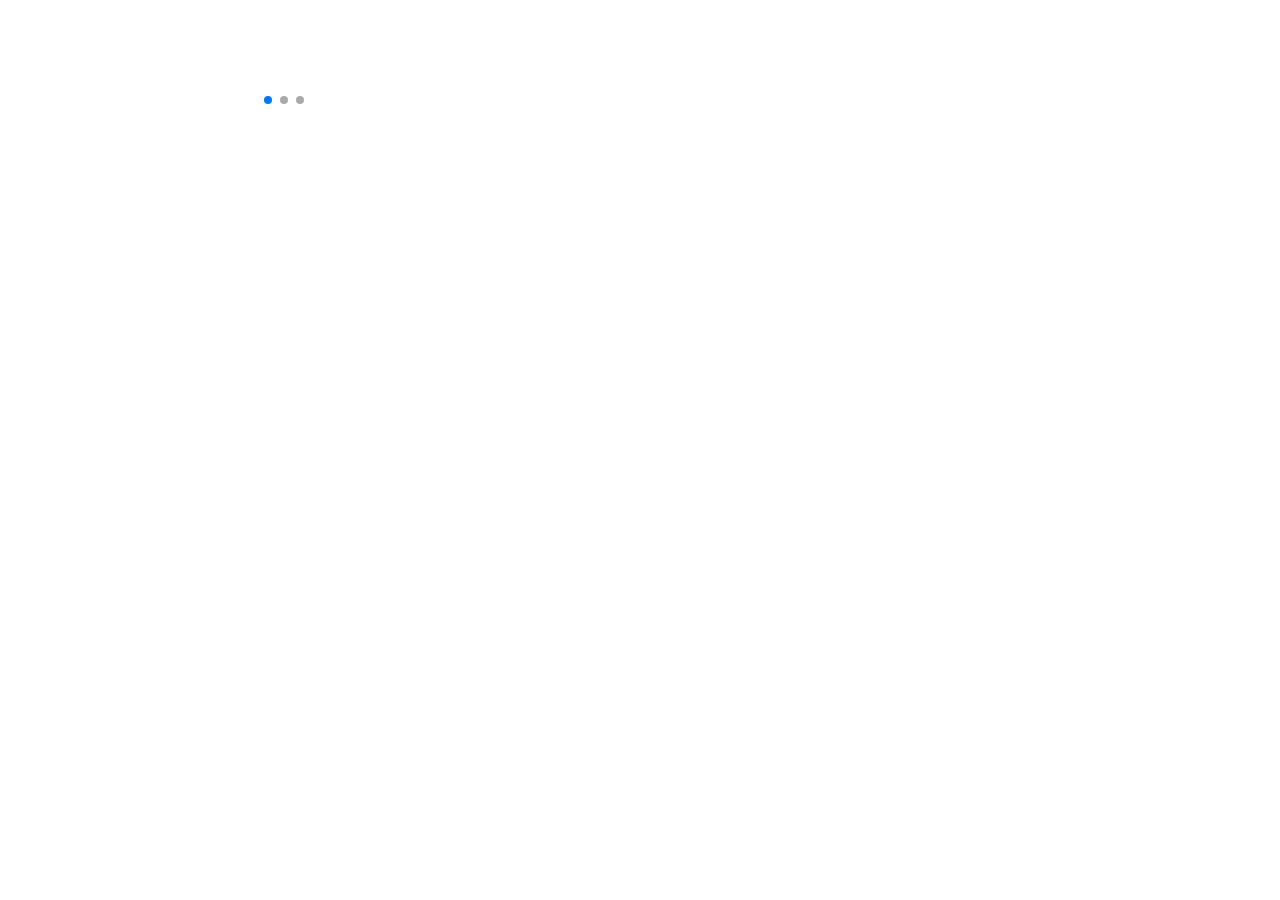
==== index.html @ eb0589f8 "[dev] Add file." ====
<!DOCTYPE html>
<html>
<head>
<meta charset="utf-8">
<meta name="viewport" content="width=device-width, initial-scale=1.0, minimum-scale=1.0, maximum-scale=1.0, user-scalable=no">
<title>carousel_banner</title>
<link rel="stylesheet" href="https://necolas.github.io/normalize.css/3.0.2/normalize.css">
<link rel="stylesheet" href="https://meyerweb.com/eric/tools/css/reset/reset200802.css">
<style>
.b_1,
.b_2,
.b_3 {
    width: 300px;
    height: 100px;
    display: block;
}
.b_1 {
    background: pink;
}
.b_2 {
    background: green;
}
.b_3 {
    background: red;
}
</style>
<style>
    .carousel_banner_content {
        transition: all .3s ease-in;
    }
    .carousel_banner_content.fade {
        position: absolute;
        top: 0;
        left: 0;
        opacity: 0;
    }
    .carousel_banner_content.fade_in {
        z-index: 1;
        opacity: 1;
    }
    .carousel_banner_content.slide {
        position: absolute;
        top: 0;
    }
    .carousel_banner_dot_container {
        z-index: 99;
        position: absolute;
        bottom: 0;
        right: 0;
        height: 1em;
        overflow: auto;
    }
    .carousel_banner_dot_container:after {
        content: "";
        clear: both;
        display: table;
    }
    .carousel_banner_dot {
        position: relative;
        width: 1em;
        height: 1em;
        float: left;
    }
    .carousel_banner_dot:before {
        content: "";
        position: absolute;
        left: 0;
        right: 0;
        top: 0;
        bottom: 0;
        width: .5em;
        height: .5em;
        margin: auto;
        border-radius: 50%;
        background: #aaa;
    }
    .carousel_banner_dot.focus:before {
        background: #0077ff;
    }
</style>
<script>
(function () {
    function carouselBanner(option) {
        if (!option.select) {
            console.error('carouselBanner: not set DOM');
            return;
        }

        var dom = option.select,
            time = option.time || 3000,
            width = option.width || '320px',
            height = option.height || '50px',
            type = option.type || 'fade',
            source = dom.querySelectorAll('.carousel_banner_content');

        dom.style = 'overflow:hidden;' +
            'position:relative;' +
            'width:' + width + ';' +
            'height:' + height + ';';

        if (!source.length) {
            console.error('carouselBanner: not set carousel_banner_content class');
            return;
        }

        var data = dom2Data(source, {
            'node' : 'a',
            'attributes': ['href', 'className', 'dataset'],
            'children': {
                'node' : 'img',
                'attributes': ['src', 'srcset', 'className'],
            }
        });
        var vDom = data2Dom(data);

        dom.innerHTML = '';

        initDot();

        if (type === 'slide') {
            slide();
        } else {
            fade();
        }

        function initDot() {
            var dotContainer =  document.createElement('div');
            dotContainer.setAttribute('class', 'carousel_banner_dot_container')
            dotContainer.style = 'width:' + data.length + 'em;';
            for (var i = 0; i < data.length; i++) {
                var dot = document.createElement('div');
                dot.setAttribute('class', 'carousel_banner_dot');
                if (i === 0) {
                    dot.setAttribute('class', 'carousel_banner_dot focus');
                }
                dotContainer.appendChild(dot);
            }
            dom.appendChild(dotContainer);
        }

        function fade() {

            for (var i = 0; i < vDom.length; i++) {
                dom.appendChild(vDom[i]);
            }
            var content = dom.querySelectorAll('.carousel_banner_content');
            for (var k = 0; k < content.length; k++) {
                if (k === 0) {
                    content[k].classList.add('fade_in');
                }
                content[k].classList.add('fade');
            }

            var counter = 0,
                dots = document.querySelectorAll('.carousel_banner_dot'),
                intervalID;

            intervalManager(true, fadeTimer, time);

            dom.addEventListener('mouseenter', function () {
                intervalManager(false);
            });

            dom.addEventListener('mouseleave', function () {
                intervalManager(true, fadeTimer, time);
            });

            function fadeTimer() {
                dots[counter].classList.remove('focus');
                content[counter].classList.remove('fade_in');
                counter++;
                if (counter >= content.length) {
                    counter = 0;
                }
                content[counter].classList.add('fade_in');
                dots[counter].classList.add('focus');
            }

            function intervalManager(flag, animate, time) {
               if(flag) {
                 intervalID = setInterval(animate, time);
               } else {
                 clearInterval(intervalID);
               }
            }
        }

        function slide() {
            // for (var k = 0; k < content.length; k++) {
            //     content[k].classList.add('slide');
            //     content[k].style = 'left:' + parseInt(width, 10)*k + 'px;';
            // }
            var domAppend = [];

            var counter = 0,
                dots = document.querySelectorAll('.carousel_banner_dot'),
                intervalID;

            // intervalManager(true, slideTimer, time);

            // dom.addEventListener('mouseenter', function () {
            //     intervalManager(false);
            // });

            // dom.addEventListener('mouseleave', function () {
            //     intervalManager(true, slideTimer, time);
            // });
            var xDown = null;
            var yDown = null;

            function handleTouchStart(e) {
                xDown = e.touches[0].clientX;
                yDown = e.touches[0].clientY;
            }

            function handleTouchMove(e) {
                // if (!xDown || !yDown) {
                //     return;
                // }

                var xUp = e.touches[0].clientX;
                var yUp = e.touches[0].clientY;

                console.log('x', xUp);

                var xDiff = xDown - xUp;
                var yDiff = yDown - yUp;

                if ( Math.abs( xDiff ) > Math.abs( yDiff ) ) {/*most significant*/
                    if ( xDiff > 0 ) {
                        /* left swipe */
                        console.log('left swipe');
                    } else {
                        /* right swipe */
                        console.log('right swipe');
                    }
                }
                /* reset values */
                // xDown = null;
                // yDown = null;
            }

            dom.addEventListener('touchstart', handleTouchStart);
            dom.addEventListener('touchmove', handleTouchMove);

            function slideTimer() {
                dots[counter].classList.remove('focus');
                // content[counter].classList.remove('slide_in');
                counter++;
                if (counter >= content.length) {
                    counter = 0;
                }
                // content[counter].classList.add('slide_in');
                dots[counter].classList.add('focus');
            }

            function intervalManager(flag, animate, time) {
               if(flag) {
                 intervalID = setInterval(animate, time);
               } else {
                 clearInterval(intervalID);
               }
            }
        }

        function dom2Data(select, format) {
            var tmpData = [];

            for (var i = 0; i < select.length; i++) {
                var tmpObj = {
                    'node': format.node,
                    'attributes': {},
                    'children': {
                        'node': format.children.node,
                        'attributes': {}
                    }
                };
                for (var j = 0; j < format.attributes.length; j++) {
                    tmpObj['attributes'][format.attributes[j]] = select[i][format.attributes[j]];
                }
                for (var k = 0; k < format.attributes.length; k++) {
                    tmpObj['children']['attributes'][format.children.attributes[k]] = select[i].children[0][format.children.attributes[k]];
                }
                tmpData.push(tmpObj);
            }

            return tmpData;
        }

        function data2Dom(data) {
            var tmpData = [];
            for (var i = 0; i < data.length; i++) {
                var node = document.createElement(data[i].node);
                for (var x in data[i]['attributes']) {
                    node[x] = data[i]['attributes'][x];
                }
                var childNode = document.createElement(data[i]['children'].node);
                for (var y in data[i]['children']['attributes']) {
                    childNode[y] = data[i]['children']['attributes'][y];
                }
                node.appendChild(childNode);
                tmpData.push(node);
            }
            return tmpData;
        }
    }
    window.carouselBanner = carouselBanner;
})();

</script>
</head>
<body>
<div class="carousel_banner">
    <a href="" class="carousel_banner_content b_1"><img src="https://tedshd.io/image/add_cart_2x.png" alt=""></a>
    <a href="" class="carousel_banner_content b_2"><img src="https://tedshd.io/image/add_cart_1x.png" alt=""></a>
    <a href="" class="carousel_banner_content b_3"><img src="https://tedshd.io/image/view_cart_1x.png" alt=""></a>
</div>
</body>
<script>

    var option = {
        select: document.querySelector('.carousel_banner'),
        time: 2000,
        width: '300px',
        height: '100px',
        type: 'slide',
    };
    var banner = new carouselBanner(option);
</script>
</html>
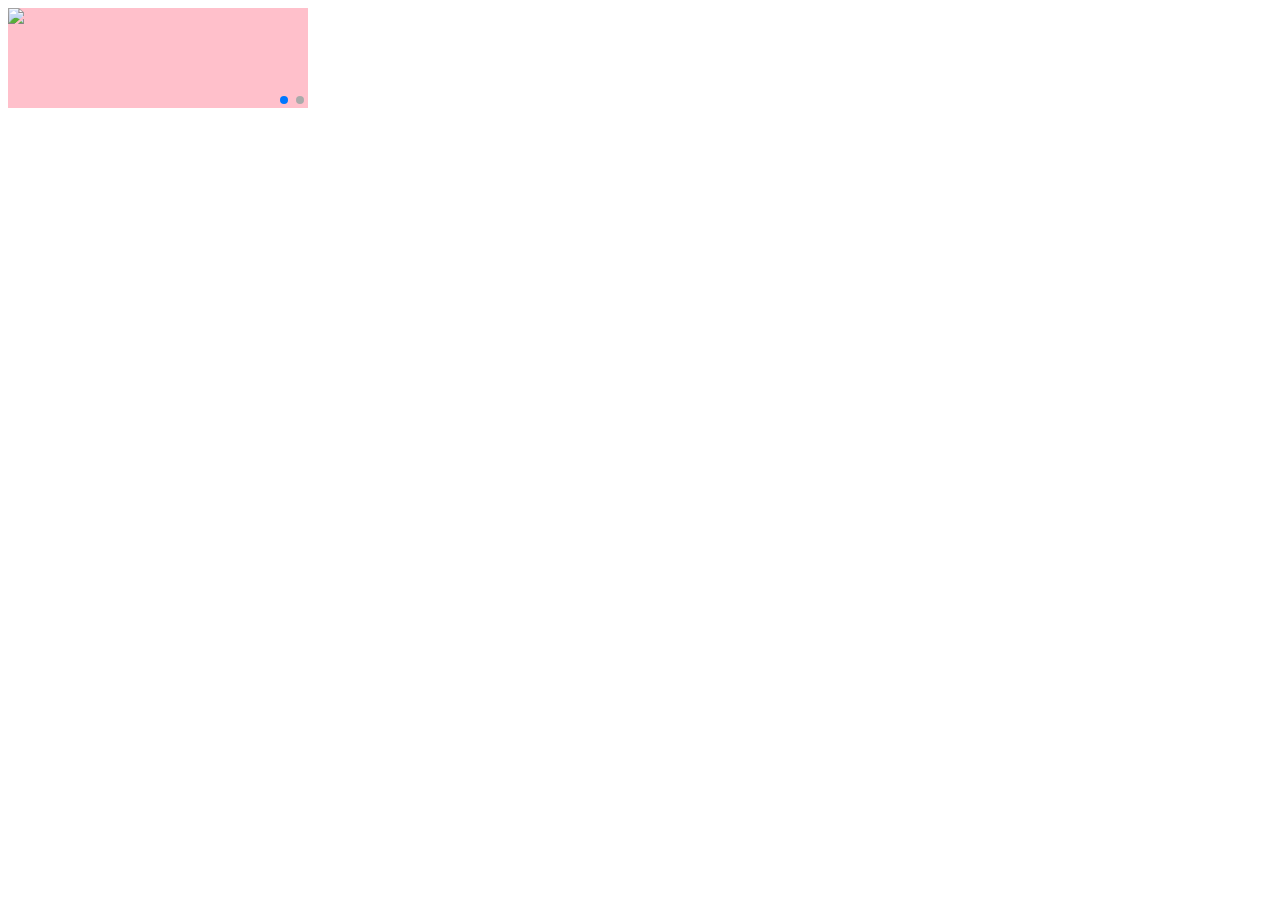
==== commit 93313a0e: "[dev] Fin slide." ====
--- a/index.html
+++ b/index.html
@@ -42,6 +42,9 @@
         position: absolute;
         top: 0;
     }
+    .carousel_banner_content.slide_in {
+        z-index: 1;
+    }
     .carousel_banner_dot_container {
         z-index: 99;
         position: absolute;
@@ -192,9 +195,35 @@
             // }
             var domAppend = [];
 
-            var counter = 0,
+            var currentCount = 0,
+                transitionAction = false,
+                slideContainer = document.createElement('div'),
+                arrow,
                 dots = document.querySelectorAll('.carousel_banner_dot'),
-                intervalID;
+                intervalID,
+                currentCountIncrease = currentCount + 1,
+                currentCountDecrease = data.length - 1,
+                currentData = [data[currentCountDecrease], data[currentCount], data[currentCountIncrease]];
+
+
+            slideContainer.style = 'overflow:hidden;' +
+                'position:absolute;' +
+                'top:0;' +
+                'left:0;' +
+                'width:' + width + ';' +
+                'height:' + height + ';';
+            dom.appendChild(slideContainer);
+            console.log(currentData);
+            var slideDom = data2Dom(currentData);
+
+            for (var k = 0; k < slideDom.length; k++) {
+                slideDom[k].style = 'position:absolute;' +
+                    'top:0;' +
+                    'width:' + width + 'px;'+
+                    'height:' + height + 'px;'+
+                    'left:' + parseInt(width, 10)*(k - 1) + 'px;';
+                slideContainer.appendChild(slideDom[k]);
+            }
 
             // intervalManager(true, slideTimer, time);
 
@@ -206,6 +235,7 @@
             //     intervalManager(true, slideTimer, time);
             // });
             var xDown = null;
+            var xDiff = null;
             var yDown = null;
 
             function handleTouchStart(e) {
@@ -221,17 +251,15 @@
                 var xUp = e.touches[0].clientX;
                 var yUp = e.touches[0].clientY;
 
-                console.log('x', xUp);
+                // console.log('x', xUp);
 
                 var xDiff = xDown - xUp;
                 var yDiff = yDown - yUp;
 
                 if ( Math.abs( xDiff ) > Math.abs( yDiff ) ) {/*most significant*/
                     if ( xDiff > 0 ) {
-                        /* left swipe */
                         console.log('left swipe');
                     } else {
-                        /* right swipe */
                         console.log('right swipe');
                     }
                 }
@@ -240,18 +268,105 @@
                 // yDown = null;
             }
 
+            function handleTouchEnd(e) {
+                console.log(e.changedTouches);
+                console.log(xDown - e.changedTouches[0].clientX);
+                if ((xDown - e.changedTouches[0].clientX) > 0) {
+                    arrow = '+';
+                    console.log('left end');
+                } else {
+                    arrow = '-';
+                    console.log('right end');
+                }
+                slideTimer(arrow);
+            }
+
             dom.addEventListener('touchstart', handleTouchStart);
             dom.addEventListener('touchmove', handleTouchMove);
-
-            function slideTimer() {
-                dots[counter].classList.remove('focus');
-                // content[counter].classList.remove('slide_in');
-                counter++;
-                if (counter >= content.length) {
-                    counter = 0;
-                }
-                // content[counter].classList.add('slide_in');
-                dots[counter].classList.add('focus');
+            dom.addEventListener('touchend', handleTouchEnd);
+            dom.addEventListener('transitionend', handleTransitionEnd);
+
+            function handleTransitionEnd(e) {
+                if (transitionAction) {
+                    transitionAction = false;
+                    updateData(arrow);
+                }
+            }
+            function updateData(arrow) {
+                if (arrow === '+') {
+                    slideContainer.childNodes[0].outerHTML = '';
+                    delete slideContainer.childNodes[0];
+                    var tmpArray = [data[currentCountIncrease]];
+                    var nextDom = data2Dom(tmpArray);
+                    for (var i = 0; i < nextDom.length; i++) {
+                        nextDom[i].style = 'position:absolute;' +
+                            'top:0;' +
+                            'width:' + width + 'px;'+
+                            'height:' + height + 'px;'+
+                            'left:' + parseInt(width, 10)*1 + 'px;';
+                        slideContainer.appendChild(nextDom[i]);
+                    }
+                } else {
+                    slideContainer.childNodes[data.length - 1].outerHTML = '';
+                    delete slideContainer.childNodes[data.length - 1];
+                    var tmpArray = [data[currentCountDecrease]];
+                    var prevDom = data2Dom(tmpArray);
+                    for (var i = 0; i < prevDom.length; i++) {
+                        prevDom[i].style = 'position:absolute;' +
+                            'top:0;' +
+                            'width:' + width + 'px;'+
+                            'height:' + height + 'px;'+
+                            'left:' + parseInt(width, 10)*(-1) + 'px;';
+                        slideContainer.childNodes[0].parentNode.insertBefore(prevDom[i], slideContainer.childNodes[0]);
+                    }
+                }
+            }
+
+            function slideTimer(arrow) {
+                console.log('slideTimer');
+                transitionAction = true;
+                dots[currentCount].classList.remove('focus');
+
+                arrow = arrow || '+';
+                updateCounter(arrow);
+
+                for (var k = 0; k < slideContainer.childNodes.length; k++) {
+                    var left;
+                    if (arrow === '+') {
+                        left = parseInt(width, 10)*(k - 2);
+                    } else {
+                        left = parseInt(width, 10)*(k);
+                    }
+                    slideContainer.childNodes[k].style = 'position:absolute;' +
+                        'top:0;' +
+                        'width:' + width + 'px;'+
+                        'height:' + height + 'px;'+
+                        'left:' + left + 'px;';
+                }
+                dots[currentCount].classList.add('focus');
+            }
+            function updateCounter(type) {
+                if (type === '+') {
+                    currentCount++;
+                    if (currentCount > data.length - 1) {
+                        currentCount = 0;
+                    }
+                } else {
+                    currentCount--;
+                    if (currentCount < 0) {
+                        currentCount = data.length - 1;
+                    }
+                }
+                currentCountIncrease = currentCount + 1;
+                currentCountDecrease = currentCount - 1;
+                if (currentCountIncrease > data.length - 1) {
+                    currentCountIncrease = 0;
+                }
+                if (currentCountDecrease < 0) {
+                    currentCountDecrease = data.length - 1;
+                }
+                console.log(currentCountDecrease, currentCount, currentCountIncrease);
+                console.log(data[currentCountDecrease], data[currentCount], data[currentCountIncrease]);
             }
 
             function intervalManager(flag, animate, time) {
@@ -313,7 +428,7 @@
 <div class="carousel_banner">
     <a href="" class="carousel_banner_content b_1"><img src="https://tedshd.io/image/add_cart_2x.png" alt=""></a>
     <a href="" class="carousel_banner_content b_2"><img src="https://tedshd.io/image/add_cart_1x.png" alt=""></a>
-    <a href="" class="carousel_banner_content b_3"><img src="https://tedshd.io/image/view_cart_1x.png" alt=""></a>
+    <!-- <a href="" class="carousel_banner_content b_3"><img src="https://tedshd.io/image/view_cart_1x.png" alt=""></a> -->
 </div>
 </body>
 <script>
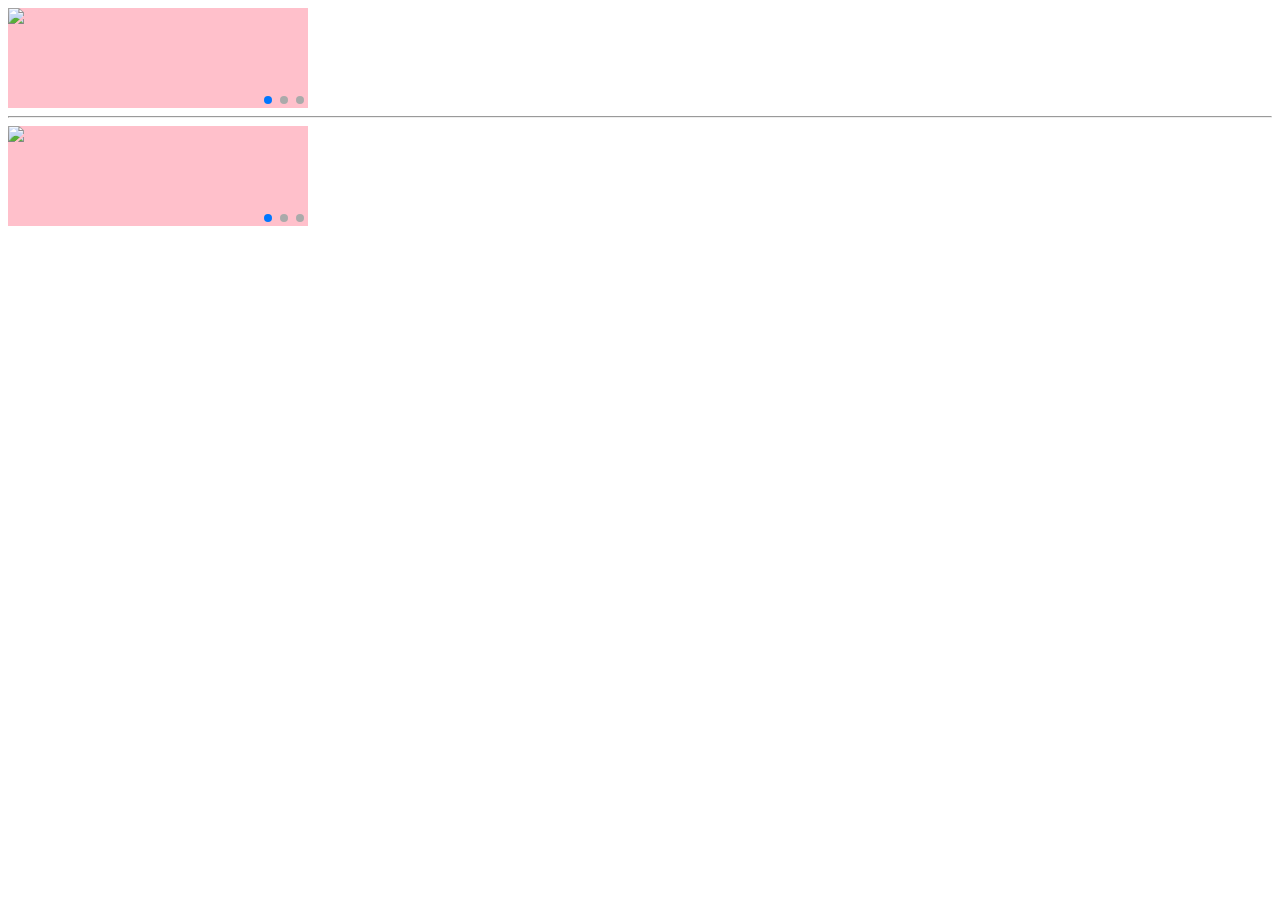
==== commit 5a2adcd2: "[dev] Update code." ====
--- a/index.html
+++ b/index.html
@@ -189,17 +189,14 @@
         }
 
         function slide() {
-            // for (var k = 0; k < content.length; k++) {
-            //     content[k].classList.add('slide');
-            //     content[k].style = 'left:' + parseInt(width, 10)*k + 'px;';
-            // }
             var domAppend = [];
 
             var currentCount = 0,
                 transitionAction = false,
+                slideInterval = true,
                 slideContainer = document.createElement('div'),
                 arrow,
-                dots = document.querySelectorAll('.carousel_banner_dot'),
+                dots = dom.querySelectorAll('.carousel_banner_dot'),
                 intervalID,
                 currentCountIncrease = currentCount + 1,
                 currentCountDecrease = data.length - 1,
@@ -213,7 +210,6 @@
                 'width:' + width + ';' +
                 'height:' + height + ';';
             dom.appendChild(slideContainer);
-            console.log(currentData);
             var slideDom = data2Dom(currentData);
 
             for (var k = 0; k < slideDom.length; k++) {
@@ -225,7 +221,10 @@
                 slideContainer.appendChild(slideDom[k]);
             }
 
-            // intervalManager(true, slideTimer, time);
+            intervalManager(true, function () {
+                arrow = '+';
+                slideTimer(arrow);
+            }, time);
 
             // dom.addEventListener('mouseenter', function () {
             //     intervalManager(false);
@@ -241,36 +240,27 @@
             function handleTouchStart(e) {
                 xDown = e.touches[0].clientX;
                 yDown = e.touches[0].clientY;
+                intervalManager(false);
+                slideInterval = false;
             }
 
             function handleTouchMove(e) {
-                // if (!xDown || !yDown) {
-                //     return;
-                // }
-
                 var xUp = e.touches[0].clientX;
                 var yUp = e.touches[0].clientY;
 
-                // console.log('x', xUp);
-
                 var xDiff = xDown - xUp;
                 var yDiff = yDown - yUp;
 
-                if ( Math.abs( xDiff ) > Math.abs( yDiff ) ) {/*most significant*/
-                    if ( xDiff > 0 ) {
+                if (Math.abs(xDiff) > Math.abs(yDiff)) {
+                    if (xDiff > 0) {
                         console.log('left swipe');
                     } else {
                         console.log('right swipe');
                     }
                 }
-                /* reset values */
-                // xDown = null;
-                // yDown = null;
             }
 
             function handleTouchEnd(e) {
-                console.log(e.changedTouches);
-                console.log(xDown - e.changedTouches[0].clientX);
                 if ((xDown - e.changedTouches[0].clientX) > 0) {
                     arrow = '+';
                     console.log('left end');
@@ -290,6 +280,13 @@
                 if (transitionAction) {
                     transitionAction = false;
                     updateData(arrow);
+                    if (!slideInterval) {
+                        arrow = '+';
+                        slideInterval = true;
+                        intervalManager(true, function () {
+                            slideTimer(arrow);
+                        }, time);
+                    }
                 }
             }
             function updateData(arrow) {
@@ -307,8 +304,8 @@
                         slideContainer.appendChild(nextDom[i]);
                     }
                 } else {
-                    slideContainer.childNodes[data.length - 1].outerHTML = '';
-                    delete slideContainer.childNodes[data.length - 1];
+                    slideContainer.childNodes[slideDom.length - 1].outerHTML = '';
+                    delete slideContainer.childNodes[slideDom.length - 1];
                     var tmpArray = [data[currentCountDecrease]];
                     var prevDom = data2Dom(tmpArray);
                     for (var i = 0; i < prevDom.length; i++) {
@@ -323,7 +320,6 @@
             }
 
             function slideTimer(arrow) {
-                console.log('slideTimer');
                 transitionAction = true;
                 dots[currentCount].classList.remove('focus');
 
@@ -345,6 +341,7 @@
                 }
                 dots[currentCount].classList.add('focus');
             }
+
             function updateCounter(type) {
                 if (type === '+') {
                     currentCount++;
@@ -366,7 +363,6 @@
                     currentCountDecrease = data.length - 1;
                 }
                 console.log(currentCountDecrease, currentCount, currentCountIncrease);
-                console.log(data[currentCountDecrease], data[currentCount], data[currentCountIncrease]);
             }
 
             function intervalManager(flag, animate, time) {
@@ -374,6 +370,7 @@
                  intervalID = setInterval(animate, time);
                } else {
                  clearInterval(intervalID);
+                 intervalID = null;
                }
             }
         }
@@ -428,7 +425,13 @@
 <div class="carousel_banner">
     <a href="" class="carousel_banner_content b_1"><img src="https://tedshd.io/image/add_cart_2x.png" alt=""></a>
     <a href="" class="carousel_banner_content b_2"><img src="https://tedshd.io/image/add_cart_1x.png" alt=""></a>
-    <!-- <a href="" class="carousel_banner_content b_3"><img src="https://tedshd.io/image/view_cart_1x.png" alt=""></a> -->
+    <a href="" class="carousel_banner_content b_3"><img src="https://tedshd.io/image/view_cart_1x.png" alt=""></a>
+</div>
+<hr>
+<div class="carousel_banner_b">
+    <a href="" class="carousel_banner_content b_1"><img src="https://tedshd.io/image/add_cart_2x.png" alt=""></a>
+    <a href="" class="carousel_banner_content b_2"><img src="https://tedshd.io/image/add_cart_1x.png" alt=""></a>
+    <a href="" class="carousel_banner_content b_3"><img src="https://tedshd.io/image/view_cart_1x.png" alt=""></a>
 </div>
 </body>
 <script>
@@ -438,8 +441,17 @@
         time: 2000,
         width: '300px',
         height: '100px',
+        type: 'fade',
+    };
+    var banner = new carouselBanner(option);
+
+    var optionB = {
+        select: document.querySelector('.carousel_banner_b'),
+        time: 2000,
+        width: '300px',
+        height: '100px',
         type: 'slide',
     };
-    var banner = new carouselBanner(option);
+    var bannerB = new carouselBanner(optionB);
 </script>
 </html>
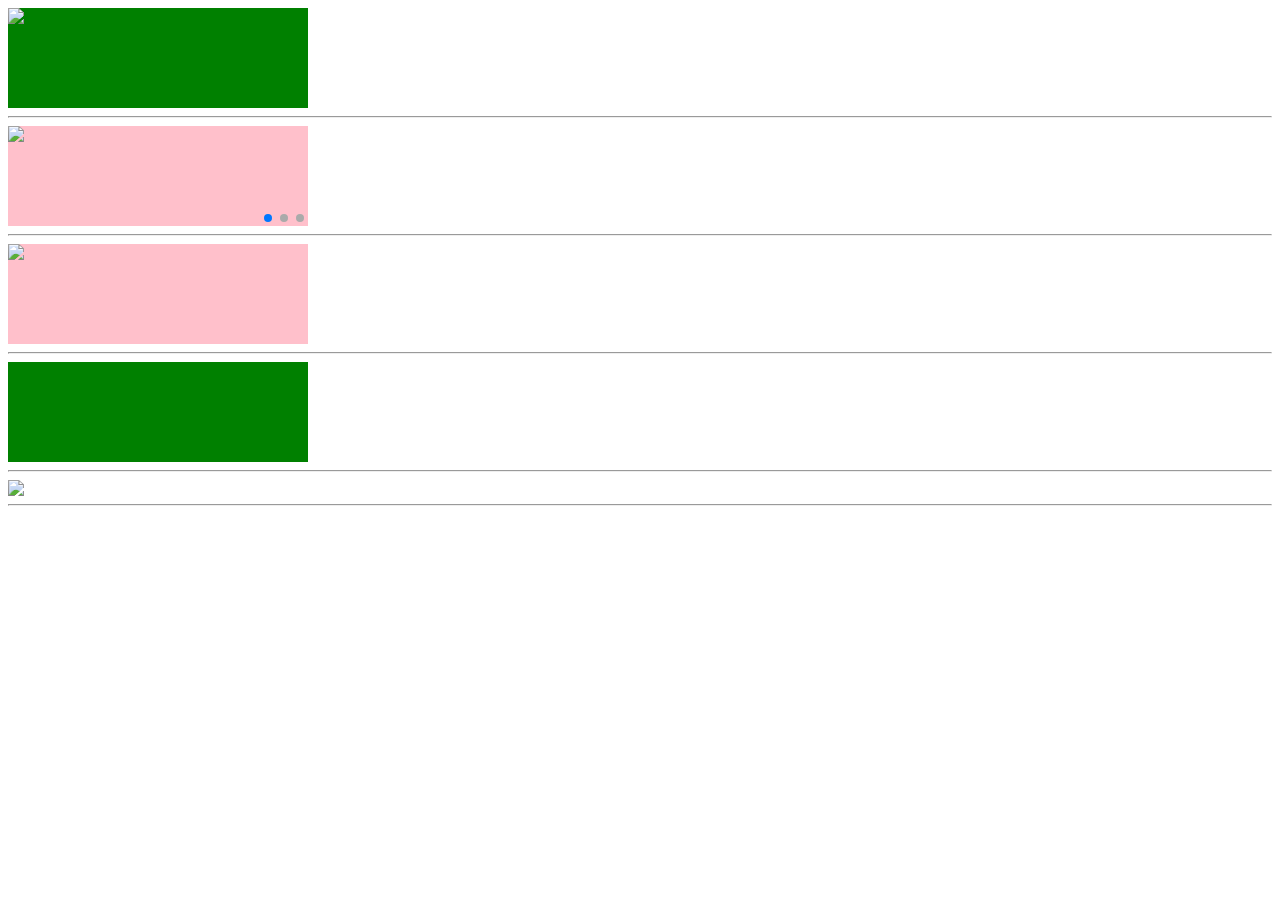
==== commit 752a855f: "[dev] Update code for full screen width." ====
--- a/index.html
+++ b/index.html
@@ -6,6 +6,10 @@
 <title>carousel_banner</title>
 <link rel="stylesheet" href="https://necolas.github.io/normalize.css/3.0.2/normalize.css">
 <link rel="stylesheet" href="https://meyerweb.com/eric/tools/css/reset/reset200802.css">
+
+<link rel="stylesheet" href="./carousel_banner.css">
+<script src="./carousel_banner.js"></script>
+
 <style>
 .b_1,
 .b_2,
@@ -23,415 +27,56 @@
 .b_3 {
     background: red;
 }
+.f_1,
+.f_2,
+.f_3 {
+    width: 100%;
+    display: block;
+}
+.f_1 img,
+.f_2 img,
+.f_3 img {
+    width: 100%;
+    display: block;
+}
 </style>
-<style>
-    .carousel_banner_content {
-        transition: all .3s ease-in;
-    }
-    .carousel_banner_content.fade {
-        position: absolute;
-        top: 0;
-        left: 0;
-        opacity: 0;
-    }
-    .carousel_banner_content.fade_in {
-        z-index: 1;
-        opacity: 1;
-    }
-    .carousel_banner_content.slide {
-        position: absolute;
-        top: 0;
-    }
-    .carousel_banner_content.slide_in {
-        z-index: 1;
-    }
-    .carousel_banner_dot_container {
-        z-index: 99;
-        position: absolute;
-        bottom: 0;
-        right: 0;
-        height: 1em;
-        overflow: auto;
-    }
-    .carousel_banner_dot_container:after {
-        content: "";
-        clear: both;
-        display: table;
-    }
-    .carousel_banner_dot {
-        position: relative;
-        width: 1em;
-        height: 1em;
-        float: left;
-    }
-    .carousel_banner_dot:before {
-        content: "";
-        position: absolute;
-        left: 0;
-        right: 0;
-        top: 0;
-        bottom: 0;
-        width: .5em;
-        height: .5em;
-        margin: auto;
-        border-radius: 50%;
-        background: #aaa;
-    }
-    .carousel_banner_dot.focus:before {
-        background: #0077ff;
-    }
-</style>
-<script>
-(function () {
-    function carouselBanner(option) {
-        if (!option.select) {
-            console.error('carouselBanner: not set DOM');
-            return;
-        }
 
-        var dom = option.select,
-            time = option.time || 3000,
-            width = option.width || '320px',
-            height = option.height || '50px',
-            type = option.type || 'fade',
-            source = dom.querySelectorAll('.carousel_banner_content');
-
-        dom.style = 'overflow:hidden;' +
-            'position:relative;' +
-            'width:' + width + ';' +
-            'height:' + height + ';';
-
-        if (!source.length) {
-            console.error('carouselBanner: not set carousel_banner_content class');
-            return;
-        }
-
-        var data = dom2Data(source, {
-            'node' : 'a',
-            'attributes': ['href', 'className', 'dataset'],
-            'children': {
-                'node' : 'img',
-                'attributes': ['src', 'srcset', 'className'],
-            }
-        });
-        var vDom = data2Dom(data);
-
-        dom.innerHTML = '';
-
-        initDot();
-
-        if (type === 'slide') {
-            slide();
-        } else {
-            fade();
-        }
-
-        function initDot() {
-            var dotContainer =  document.createElement('div');
-            dotContainer.setAttribute('class', 'carousel_banner_dot_container')
-            dotContainer.style = 'width:' + data.length + 'em;';
-            for (var i = 0; i < data.length; i++) {
-                var dot = document.createElement('div');
-                dot.setAttribute('class', 'carousel_banner_dot');
-                if (i === 0) {
-                    dot.setAttribute('class', 'carousel_banner_dot focus');
-                }
-                dotContainer.appendChild(dot);
-            }
-            dom.appendChild(dotContainer);
-        }
-
-        function fade() {
-
-            for (var i = 0; i < vDom.length; i++) {
-                dom.appendChild(vDom[i]);
-            }
-            var content = dom.querySelectorAll('.carousel_banner_content');
-            for (var k = 0; k < content.length; k++) {
-                if (k === 0) {
-                    content[k].classList.add('fade_in');
-                }
-                content[k].classList.add('fade');
-            }
-
-            var counter = 0,
-                dots = document.querySelectorAll('.carousel_banner_dot'),
-                intervalID;
-
-            intervalManager(true, fadeTimer, time);
-
-            dom.addEventListener('mouseenter', function () {
-                intervalManager(false);
-            });
-
-            dom.addEventListener('mouseleave', function () {
-                intervalManager(true, fadeTimer, time);
-            });
-
-            function fadeTimer() {
-                dots[counter].classList.remove('focus');
-                content[counter].classList.remove('fade_in');
-                counter++;
-                if (counter >= content.length) {
-                    counter = 0;
-                }
-                content[counter].classList.add('fade_in');
-                dots[counter].classList.add('focus');
-            }
-
-            function intervalManager(flag, animate, time) {
-               if(flag) {
-                 intervalID = setInterval(animate, time);
-               } else {
-                 clearInterval(intervalID);
-               }
-            }
-        }
-
-        function slide() {
-            var domAppend = [];
-
-            var currentCount = 0,
-                transitionAction = false,
-                slideInterval = true,
-                slideContainer = document.createElement('div'),
-                arrow,
-                dots = dom.querySelectorAll('.carousel_banner_dot'),
-                intervalID,
-                currentCountIncrease = currentCount + 1,
-                currentCountDecrease = data.length - 1,
-                currentData = [data[currentCountDecrease], data[currentCount], data[currentCountIncrease]];
-
-
-            slideContainer.style = 'overflow:hidden;' +
-                'position:absolute;' +
-                'top:0;' +
-                'left:0;' +
-                'width:' + width + ';' +
-                'height:' + height + ';';
-            dom.appendChild(slideContainer);
-            var slideDom = data2Dom(currentData);
-
-            for (var k = 0; k < slideDom.length; k++) {
-                slideDom[k].style = 'position:absolute;' +
-                    'top:0;' +
-                    'width:' + width + 'px;'+
-                    'height:' + height + 'px;'+
-                    'left:' + parseInt(width, 10)*(k - 1) + 'px;';
-                slideContainer.appendChild(slideDom[k]);
-            }
-
-            intervalManager(true, function () {
-                arrow = '+';
-                slideTimer(arrow);
-            }, time);
-
-            // dom.addEventListener('mouseenter', function () {
-            //     intervalManager(false);
-            // });
-
-            // dom.addEventListener('mouseleave', function () {
-            //     intervalManager(true, slideTimer, time);
-            // });
-            var xDown = null;
-            var xDiff = null;
-            var yDown = null;
-
-            function handleTouchStart(e) {
-                xDown = e.touches[0].clientX;
-                yDown = e.touches[0].clientY;
-                intervalManager(false);
-                slideInterval = false;
-            }
-
-            function handleTouchMove(e) {
-                var xUp = e.touches[0].clientX;
-                var yUp = e.touches[0].clientY;
-
-                var xDiff = xDown - xUp;
-                var yDiff = yDown - yUp;
-
-                if (Math.abs(xDiff) > Math.abs(yDiff)) {
-                    if (xDiff > 0) {
-                        console.log('left swipe');
-                    } else {
-                        console.log('right swipe');
-                    }
-                }
-            }
-
-            function handleTouchEnd(e) {
-                if ((xDown - e.changedTouches[0].clientX) > 0) {
-                    arrow = '+';
-                    console.log('left end');
-                } else {
-                    arrow = '-';
-                    console.log('right end');
-                }
-                slideTimer(arrow);
-            }
-
-            dom.addEventListener('touchstart', handleTouchStart);
-            dom.addEventListener('touchmove', handleTouchMove);
-            dom.addEventListener('touchend', handleTouchEnd);
-            dom.addEventListener('transitionend', handleTransitionEnd);
-
-            function handleTransitionEnd(e) {
-                if (transitionAction) {
-                    transitionAction = false;
-                    updateData(arrow);
-                    if (!slideInterval) {
-                        arrow = '+';
-                        slideInterval = true;
-                        intervalManager(true, function () {
-                            slideTimer(arrow);
-                        }, time);
-                    }
-                }
-            }
-            function updateData(arrow) {
-                if (arrow === '+') {
-                    slideContainer.childNodes[0].outerHTML = '';
-                    delete slideContainer.childNodes[0];
-                    var tmpArray = [data[currentCountIncrease]];
-                    var nextDom = data2Dom(tmpArray);
-                    for (var i = 0; i < nextDom.length; i++) {
-                        nextDom[i].style = 'position:absolute;' +
-                            'top:0;' +
-                            'width:' + width + 'px;'+
-                            'height:' + height + 'px;'+
-                            'left:' + parseInt(width, 10)*1 + 'px;';
-                        slideContainer.appendChild(nextDom[i]);
-                    }
-                } else {
-                    slideContainer.childNodes[slideDom.length - 1].outerHTML = '';
-                    delete slideContainer.childNodes[slideDom.length - 1];
-                    var tmpArray = [data[currentCountDecrease]];
-                    var prevDom = data2Dom(tmpArray);
-                    for (var i = 0; i < prevDom.length; i++) {
-                        prevDom[i].style = 'position:absolute;' +
-                            'top:0;' +
-                            'width:' + width + 'px;'+
-                            'height:' + height + 'px;'+
-                            'left:' + parseInt(width, 10)*(-1) + 'px;';
-                        slideContainer.childNodes[0].parentNode.insertBefore(prevDom[i], slideContainer.childNodes[0]);
-                    }
-                }
-            }
-
-            function slideTimer(arrow) {
-                transitionAction = true;
-                dots[currentCount].classList.remove('focus');
-
-                arrow = arrow || '+';
-                updateCounter(arrow);
-
-                for (var k = 0; k < slideContainer.childNodes.length; k++) {
-                    var left;
-                    if (arrow === '+') {
-                        left = parseInt(width, 10)*(k - 2);
-                    } else {
-                        left = parseInt(width, 10)*(k);
-                    }
-                    slideContainer.childNodes[k].style = 'position:absolute;' +
-                        'top:0;' +
-                        'width:' + width + 'px;'+
-                        'height:' + height + 'px;'+
-                        'left:' + left + 'px;';
-                }
-                dots[currentCount].classList.add('focus');
-            }
-
-            function updateCounter(type) {
-                if (type === '+') {
-                    currentCount++;
-                    if (currentCount > data.length - 1) {
-                        currentCount = 0;
-                    }
-                } else {
-                    currentCount--;
-                    if (currentCount < 0) {
-                        currentCount = data.length - 1;
-                    }
-                }
-                currentCountIncrease = currentCount + 1;
-                currentCountDecrease = currentCount - 1;
-                if (currentCountIncrease > data.length - 1) {
-                    currentCountIncrease = 0;
-                }
-                if (currentCountDecrease < 0) {
-                    currentCountDecrease = data.length - 1;
-                }
-                console.log(currentCountDecrease, currentCount, currentCountIncrease);
-            }
-
-            function intervalManager(flag, animate, time) {
-               if(flag) {
-                 intervalID = setInterval(animate, time);
-               } else {
-                 clearInterval(intervalID);
-                 intervalID = null;
-               }
-            }
-        }
-
-        function dom2Data(select, format) {
-            var tmpData = [];
-
-            for (var i = 0; i < select.length; i++) {
-                var tmpObj = {
-                    'node': format.node,
-                    'attributes': {},
-                    'children': {
-                        'node': format.children.node,
-                        'attributes': {}
-                    }
-                };
-                for (var j = 0; j < format.attributes.length; j++) {
-                    tmpObj['attributes'][format.attributes[j]] = select[i][format.attributes[j]];
-                }
-                for (var k = 0; k < format.attributes.length; k++) {
-                    tmpObj['children']['attributes'][format.children.attributes[k]] = select[i].children[0][format.children.attributes[k]];
-                }
-                tmpData.push(tmpObj);
-            }
-
-            return tmpData;
-        }
-
-        function data2Dom(data) {
-            var tmpData = [];
-            for (var i = 0; i < data.length; i++) {
-                var node = document.createElement(data[i].node);
-                for (var x in data[i]['attributes']) {
-                    node[x] = data[i]['attributes'][x];
-                }
-                var childNode = document.createElement(data[i]['children'].node);
-                for (var y in data[i]['children']['attributes']) {
-                    childNode[y] = data[i]['children']['attributes'][y];
-                }
-                node.appendChild(childNode);
-                tmpData.push(node);
-            }
-            return tmpData;
-        }
-    }
-    window.carouselBanner = carouselBanner;
-})();
-
-</script>
 </head>
 <body>
 <div class="carousel_banner">
-    <a href="" class="carousel_banner_content b_1"><img src="https://tedshd.io/image/add_cart_2x.png" alt=""></a>
-    <a href="" class="carousel_banner_content b_2"><img src="https://tedshd.io/image/add_cart_1x.png" alt=""></a>
-    <a href="" class="carousel_banner_content b_3"><img src="https://tedshd.io/image/view_cart_1x.png" alt=""></a>
+    <!-- <a href="" class="carousel_banner_content b_1"><img src="https://tedshd.io/image/add_cart_2x.png" alt=""></a> -->
+    <a href="" class="carousel_banner_content b_2" data-ga="mktPromote" data-label="a2" data-action="click" data-category="b"><img src="https://tedshd.io/image/add_cart_1x.png" alt=""></a>
+    <a href="" class="carousel_banner_content b_3" data-ga="mktPromote" data-label="a3" data-action="click" data-category="b"><img src="https://tedshd.io/image/view_cart_1x.png" alt=""></a>
 </div>
 <hr>
 <div class="carousel_banner_b">
-    <a href="" class="carousel_banner_content b_1"><img src="https://tedshd.io/image/add_cart_2x.png" alt=""></a>
-    <a href="" class="carousel_banner_content b_2"><img src="https://tedshd.io/image/add_cart_1x.png" alt=""></a>
-    <a href="" class="carousel_banner_content b_3"><img src="https://tedshd.io/image/view_cart_1x.png" alt=""></a>
+    <a href="" class="carousel_banner_content b_1" data-ga="mktPromote" data-label="b1" data-action="click" data-category="b"><img src="https://tedshd.io/image/add_cart_2x.png" alt=""></a>
+    <a href="" class="carousel_banner_content b_2" data-ga="mktPromote" data-label="b2" data-action="click" data-category="b"><img src="https://tedshd.io/image/add_cart_1x.png" alt=""></a>
+    <a href="" class="carousel_banner_content b_3" data-ga="mktPromote" data-label="b3" data-action="click" data-category="b"><img src="https://tedshd.io/image/view_cart_1x.png" alt=""></a>
+</div>
+<hr>
+<div class="carousel_banner_r">
+    <a href="" class="carousel_banner_content b_1" data-ga="mktPromote" data-label="r1" data-action="click" data-category="b"><img src="https://tedshd.io/image/add_cart_2x.png" alt=""></a>
+    <a href="" class="carousel_banner_content b_2" data-ga="mktPromote" data-label="r2" data-action="click" data-category="b"><img src="https://tedshd.io/image/add_cart_1x.png" alt=""></a>
+    <a href="" class="carousel_banner_content b_3" data-ga="mktPromote" data-label="r3" data-action="click" data-category="b"><img src="https://tedshd.io/image/view_cart_1x.png" alt=""></a>
+</div>
+<hr>
+<div class="carousel_banner_s">
+    <!-- <a href="" class="carousel_banner_content b_1" data-ga="mktPromote" data-label="a" data-action="click" data-category="b"><img src="https://tedshd.io/image/add_cart_2x.png" alt=""></a> -->
+    <a href="" class="carousel_banner_content b_2" data-ga="mktPromote" data-label="s1" data-action="click" data-category="b"><img src="https://tedshd.io/image/add_cart_1x.png" alt=""></a>
+    <!-- <a href="" class="carousel_banner_content b_3" data-ga="mktPromote" data-label="a" data-action="click" data-category="b"><img src="https://tedshd.io/image/view_cart_1x.png" alt=""></a> -->
+</div>
+<hr>
+<div class="carousel_banner_f">
+    <a href="" class="carousel_banner_content f_1" data-ga="mktPromote" data-label="r1" data-action="click" data-category="b"><img src="https://tedshd.io/image/add_cart_2x.png" alt=""></a>
+    <a href="" class="carousel_banner_content f_2" data-ga="mktPromote" data-label="r2" data-action="click" data-category="b"><img src="https://tedshd.io/image/add_cart_1x.png" alt=""></a>
+    <a href="" class="carousel_banner_content f_3" data-ga="mktPromote" data-label="r3" data-action="click" data-category="b"><img src="https://tedshd.io/image/view_cart_1x.png" alt=""></a>
+</div>
+<hr>
+<div class="carousel_banner_fs">
+    <a href="" class="carousel_banner_content f_1" data-ga="mktPromote" data-label="r1" data-action="click" data-category="b"><img src="https://tedshd.io/image/add_cart_2x.png" alt=""></a>
+    <a href="" class="carousel_banner_content f_2" data-ga="mktPromote" data-label="r2" data-action="click" data-category="b"><img src="https://tedshd.io/image/add_cart_1x.png" alt=""></a>
+    <a href="" class="carousel_banner_content f_3" data-ga="mktPromote" data-label="r3" data-action="click" data-category="b"><img src="https://tedshd.io/image/view_cart_1x.png" alt=""></a>
 </div>
 </body>
 <script>
@@ -442,6 +87,15 @@
         width: '300px',
         height: '100px',
         type: 'fade',
+        dot: false,
+        domEvent: function (data) {
+            var dom = data.dom;
+            dom.addEventListener('click', function (e) {
+                e.preventDefault();
+                console.log(data);
+                // ga(data.ga + '.send', 'event', data.category, data.action, data.label, {nonInteraction:true});
+            });
+        }
     };
     var banner = new carouselBanner(option);
 
@@ -451,7 +105,86 @@
         width: '300px',
         height: '100px',
         type: 'slide',
+        dot: true,
+        domEvent: function (data) {
+            var dom = data.dom;
+            dom.addEventListener('click', function (e) {
+                e.preventDefault();
+                console.log(data);
+                // ga(data.ga + '.send', 'event', data.category, data.action, data.label, {nonInteraction:true});
+            });
+        }
     };
     var bannerB = new carouselBanner(optionB);
+
+    var optionB = {
+        select: document.querySelector('.carousel_banner_r'),
+        time: 2000,
+        width: '300px',
+        height: '100px',
+        type: 'random',
+        dot: false,
+        domEvent: function (data) {
+            var dom = data.dom;
+            dom.addEventListener('click', function (e) {
+                e.preventDefault();
+                console.log(data);
+                // ga(data.ga + '.send', 'event', data.category, data.action, data.label, {nonInteraction:true});
+            });
+        }
+    };
+    var bannerB = new carouselBanner(optionB);
+
+    var optionB = {
+        select: document.querySelector('.carousel_banner_s'),
+        time: 2000,
+        width: '300px',
+        height: '100px',
+        type: 'random',
+        dot: false,
+        domEvent: function (data) {
+            var dom = data.dom;
+            dom.addEventListener('click', function (e) {
+                e.preventDefault();
+                console.log(data);
+                // ga(data.ga + '.send', 'event', data.category, data.action, data.label, {nonInteraction:true});
+            });
+        }
+    };
+    var bannerB = new carouselBanner(optionB);
+
+
+    var optionFull = {
+        select: document.querySelector('.carousel_banner_f'),
+        time: 2000,
+        width: '100%',
+        type: 'random',
+        dot: false,
+        domEvent: function (data) {
+            var dom = data.dom;
+            dom.addEventListener('click', function (e) {
+                e.preventDefault();
+                console.log(data);
+                // ga(data.ga + '.send', 'event', data.category, data.action, data.label, {nonInteraction:true});
+            });
+        }
+    };
+    var bannerFull = new carouselBanner(optionFull);
+
+    var optionFulls = {
+        select: document.querySelector('.carousel_banner_fs'),
+        time: 2000,
+        type: 'slide',
+        dot: false,
+        domEvent: function (data) {
+            var dom = data.dom;
+            dom.addEventListener('click', function (e) {
+                e.preventDefault();
+                console.log(data);
+                // ga(data.ga + '.send', 'event', data.category, data.action, data.label, {nonInteraction:true});
+            });
+        }
+    };
+    var bannerFulls = new carouselBanner(optionFulls);
 </script>
 </html>
--- a/carousel_banner.css
+++ b/carousel_banner.css
@@ -0,0 +1,48 @@
+.carousel_banner_content {
+    transition: all .3s ease-in;
+}
+.carousel_banner_content.fade {
+    position: absolute;
+    top: 0;
+    left: 0;
+    opacity: 0;
+}
+.carousel_banner_content.fade_in {
+    z-index: 1;
+    opacity: 1;
+}
+.carousel_banner_dot_container {
+    z-index: 99;
+    position: absolute;
+    bottom: 0;
+    right: 0;
+    height: 1em;
+    overflow: auto;
+}
+.carousel_banner_dot_container:after {
+    content: "";
+    clear: both;
+    display: table;
+}
+.carousel_banner_dot {
+    position: relative;
+    width: 1em;
+    height: 1em;
+    float: left;
+}
+.carousel_banner_dot:before {
+    content: "";
+    position: absolute;
+    left: 0;
+    right: 0;
+    top: 0;
+    bottom: 0;
+    width: .5em;
+    height: .5em;
+    margin: auto;
+    border-radius: 50%;
+    background: #aaa;
+}
+.carousel_banner_dot.focus:before {
+    background: #0077ff;
+}
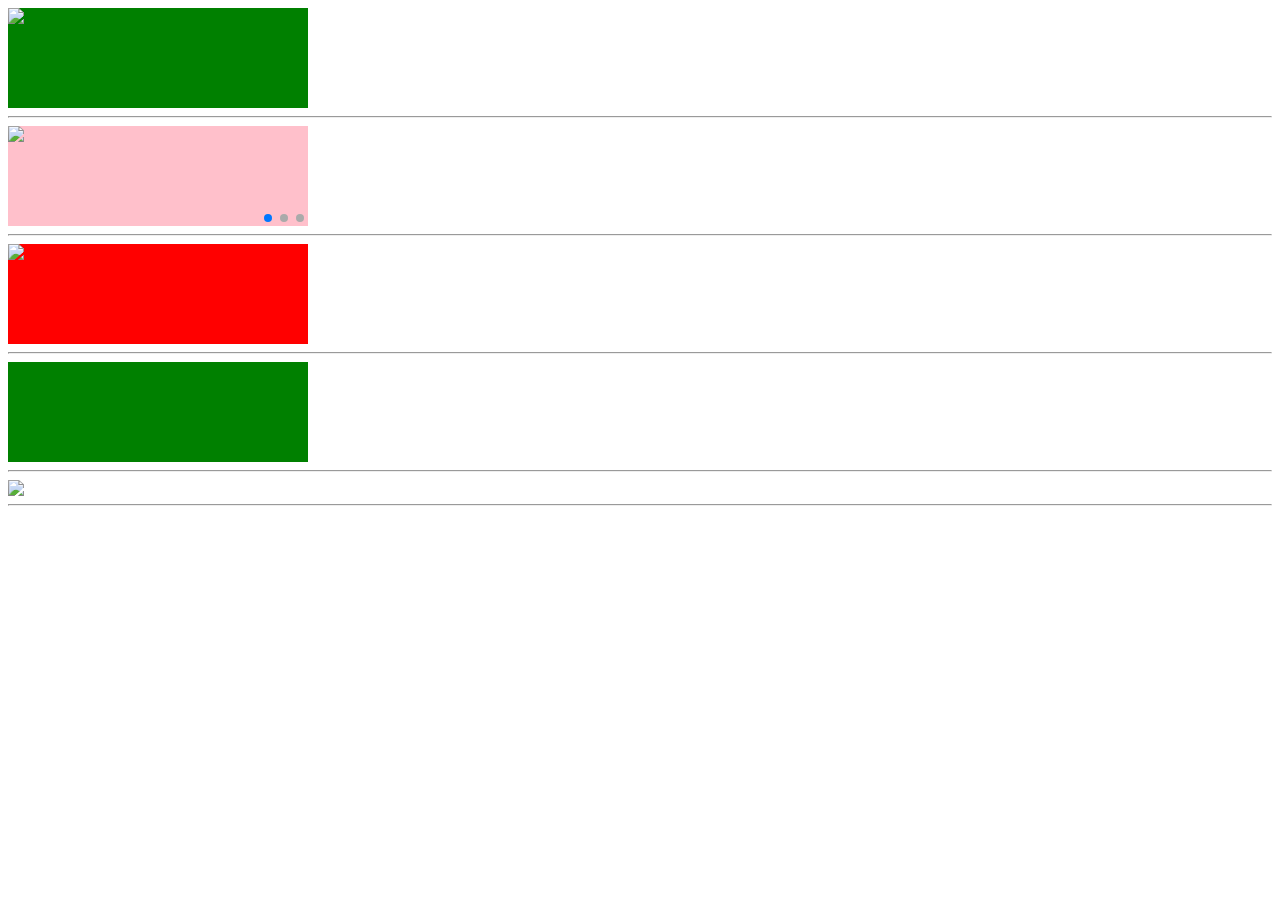
==== commit 18795b2c: "[dev] Handle resize & fixed event click stop slider." ====
--- a/index.html
+++ b/index.html
@@ -44,39 +44,36 @@
 </head>
 <body>
 <div class="carousel_banner">
-    <!-- <a href="" class="carousel_banner_content b_1"><img src="https://tedshd.io/image/add_cart_2x.png" alt=""></a> -->
-    <a href="" class="carousel_banner_content b_2" data-ga="mktPromote" data-label="a2" data-action="click" data-category="b"><img src="https://tedshd.io/image/add_cart_1x.png" alt=""></a>
-    <a href="" class="carousel_banner_content b_3" data-ga="mktPromote" data-label="a3" data-action="click" data-category="b"><img src="https://tedshd.io/image/view_cart_1x.png" alt=""></a>
+    <a href="" class="carousel_banner_content b_2" data-ga="mktPromote" data-label="a2" data-action="click" data-category="b"><img src="https://tedshd.io/image/banner_2@1x.jpg" srcset="https://tedshd.io/image/banner_2@2x.jpg 2x" alt=""></a>
+    <a href="" class="carousel_banner_content b_3" data-ga="mktPromote" data-label="a3" data-action="click" data-category="b"><img src="https://tedshd.io/image/banner_3@1x.jpg" srcset="https://tedshd.io/image/banner_3@2x.jpg 2x" alt=""></a>
 </div>
 <hr>
 <div class="carousel_banner_b">
-    <a href="" class="carousel_banner_content b_1" data-ga="mktPromote" data-label="b1" data-action="click" data-category="b"><img src="https://tedshd.io/image/add_cart_2x.png" alt=""></a>
-    <a href="" class="carousel_banner_content b_2" data-ga="mktPromote" data-label="b2" data-action="click" data-category="b"><img src="https://tedshd.io/image/add_cart_1x.png" alt=""></a>
-    <a href="" class="carousel_banner_content b_3" data-ga="mktPromote" data-label="b3" data-action="click" data-category="b"><img src="https://tedshd.io/image/view_cart_1x.png" alt=""></a>
+    <a href="" class="carousel_banner_content b_1" data-ga="mktPromote" data-label="b1" data-action="click" data-category="b"><img src="https://tedshd.io/image/banner_1@1x.jpg" srcset="https://tedshd.io/image/banner_1@2x.jpg 2x" alt=""></a>
+    <a href="" class="carousel_banner_content b_2" data-ga="mktPromote" data-label="b2" data-action="click" data-category="b"><img src="https://tedshd.io/image/banner_2@1x.jpg" srcset="https://tedshd.io/image/banner_2@2x.jpg 2x" alt=""></a>
+    <a href="" class="carousel_banner_content b_3" data-ga="mktPromote" data-label="b3" data-action="click" data-category="b"><img src="https://tedshd.io/image/banner_3@1x.jpg" srcset="https://tedshd.io/image/banner_3@2x.jpg 2x" alt=""></a>
 </div>
 <hr>
 <div class="carousel_banner_r">
-    <a href="" class="carousel_banner_content b_1" data-ga="mktPromote" data-label="r1" data-action="click" data-category="b"><img src="https://tedshd.io/image/add_cart_2x.png" alt=""></a>
-    <a href="" class="carousel_banner_content b_2" data-ga="mktPromote" data-label="r2" data-action="click" data-category="b"><img src="https://tedshd.io/image/add_cart_1x.png" alt=""></a>
-    <a href="" class="carousel_banner_content b_3" data-ga="mktPromote" data-label="r3" data-action="click" data-category="b"><img src="https://tedshd.io/image/view_cart_1x.png" alt=""></a>
+    <a href="" class="carousel_banner_content b_1" data-ga="mktPromote" data-label="r1" data-action="click" data-category="b"><img src="https://tedshd.io/image/banner_1@1x.jpg" srcset="https://tedshd.io/image/banner_1@2x.jpg 2x" alt=""></a>
+    <a href="" class="carousel_banner_content b_2" data-ga="mktPromote" data-label="r2" data-action="click" data-category="b"><img src="https://tedshd.io/image/banner_2@1x.jpg" srcset="https://tedshd.io/image/banner_2@2x.jpg 2x" alt=""></a>
+    <a href="" class="carousel_banner_content b_3" data-ga="mktPromote" data-label="r3" data-action="click" data-category="b"><img src="https://tedshd.io/image/banner_3@1x.jpg" srcset="https://tedshd.io/image/banner_3@2x.jpg 2x" alt=""></a>
 </div>
 <hr>
 <div class="carousel_banner_s">
-    <!-- <a href="" class="carousel_banner_content b_1" data-ga="mktPromote" data-label="a" data-action="click" data-category="b"><img src="https://tedshd.io/image/add_cart_2x.png" alt=""></a> -->
-    <a href="" class="carousel_banner_content b_2" data-ga="mktPromote" data-label="s1" data-action="click" data-category="b"><img src="https://tedshd.io/image/add_cart_1x.png" alt=""></a>
-    <!-- <a href="" class="carousel_banner_content b_3" data-ga="mktPromote" data-label="a" data-action="click" data-category="b"><img src="https://tedshd.io/image/view_cart_1x.png" alt=""></a> -->
+    <a href="" class="carousel_banner_content b_2" data-ga="mktPromote" data-label="s1" data-action="click" data-category="b"><img src="https://tedshd.io/image/banner_2@1x.jpg" srcset="https://tedshd.io/image/banner_2@2x.jpg 2x" alt=""></a>
 </div>
 <hr>
 <div class="carousel_banner_f">
-    <a href="" class="carousel_banner_content f_1" data-ga="mktPromote" data-label="r1" data-action="click" data-category="b"><img src="https://tedshd.io/image/add_cart_2x.png" alt=""></a>
-    <a href="" class="carousel_banner_content f_2" data-ga="mktPromote" data-label="r2" data-action="click" data-category="b"><img src="https://tedshd.io/image/add_cart_1x.png" alt=""></a>
-    <a href="" class="carousel_banner_content f_3" data-ga="mktPromote" data-label="r3" data-action="click" data-category="b"><img src="https://tedshd.io/image/view_cart_1x.png" alt=""></a>
+    <a href="" class="carousel_banner_content f_1" data-ga="mktPromote" data-label="r1" data-action="click" data-category="b"><img src="https://tedshd.io/image/banner_1@1x.jpg" srcset="https://tedshd.io/image/banner_1@2x.jpg 2x" alt=""></a>
+    <a href="" class="carousel_banner_content f_2" data-ga="mktPromote" data-label="r2" data-action="click" data-category="b"><img src="https://tedshd.io/image/banner_2@1x.jpg" srcset="https://tedshd.io/image/banner_2@2x.jpg 2x" alt=""></a>
+    <a href="" class="carousel_banner_content f_3" data-ga="mktPromote" data-label="r3" data-action="click" data-category="b"><img src="https://tedshd.io/image/banner_3@1x.jpg" srcset="https://tedshd.io/image/banner_3@2x.jpg 2x" alt=""></a>
 </div>
 <hr>
 <div class="carousel_banner_fs">
-    <a href="" class="carousel_banner_content f_1" data-ga="mktPromote" data-label="r1" data-action="click" data-category="b"><img src="https://tedshd.io/image/add_cart_2x.png" alt=""></a>
-    <a href="" class="carousel_banner_content f_2" data-ga="mktPromote" data-label="r2" data-action="click" data-category="b"><img src="https://tedshd.io/image/add_cart_1x.png" alt=""></a>
-    <a href="" class="carousel_banner_content f_3" data-ga="mktPromote" data-label="r3" data-action="click" data-category="b"><img src="https://tedshd.io/image/view_cart_1x.png" alt=""></a>
+    <a href="" class="carousel_banner_content f_1" data-ga="mktPromote" data-label="r1" data-action="click" data-category="b"><img src="https://tedshd.io/image/banner_1@1x.jpg" srcset="https://tedshd.io/image/banner_1@2x.jpg 2x" alt=""></a>
+    <a href="" class="carousel_banner_content f_2" data-ga="mktPromote" data-label="r2" data-action="click" data-category="b"><img src="https://tedshd.io/image/banner_2@1x.jpg" srcset="https://tedshd.io/image/banner_2@2x.jpg 2x" alt=""></a>
+    <a href="" class="carousel_banner_content f_3" data-ga="mktPromote" data-label="r3" data-action="click" data-category="b"><img src="https://tedshd.io/image/banner_3@1x.jpg" srcset="https://tedshd.io/image/banner_3@2x.jpg 2x" alt=""></a>
 </div>
 </body>
 <script>
@@ -98,6 +95,7 @@
         }
     };
     var banner = new carouselBanner(option);
+    banner.init();
 
     var optionB = {
         select: document.querySelector('.carousel_banner_b'),
@@ -116,6 +114,7 @@
         }
     };
     var bannerB = new carouselBanner(optionB);
+    bannerB.init();
 
     var optionB = {
         select: document.querySelector('.carousel_banner_r'),
@@ -134,6 +133,7 @@
         }
     };
     var bannerB = new carouselBanner(optionB);
+    bannerB.init();
 
     var optionB = {
         select: document.querySelector('.carousel_banner_s'),
@@ -152,6 +152,7 @@
         }
     };
     var bannerB = new carouselBanner(optionB);
+    bannerB.init();
 
 
     var optionFull = {
@@ -170,21 +171,50 @@
         }
     };
     var bannerFull = new carouselBanner(optionFull);
-
-    var optionFulls = {
-        select: document.querySelector('.carousel_banner_fs'),
-        time: 2000,
-        type: 'slide',
-        dot: false,
-        domEvent: function (data) {
-            var dom = data.dom;
-            dom.addEventListener('click', function (e) {
-                e.preventDefault();
-                console.log(data);
-                // ga(data.ga + '.send', 'event', data.category, data.action, data.label, {nonInteraction:true});
-            });
-        }
-    };
-    var bannerFulls = new carouselBanner(optionFulls);
+    bannerFull.init();
+
+
+    var bannerFulls = null;
+    var bannerBannerImage = false;
+
+    document.querySelector('.carousel_banner_fs').querySelector('img').addEventListener('load', function(e) {
+        console.log(e);
+        console.log('load');
+        bannerBannerImage = true;
+        initFullBanner();
+    });
+
+    window.addEventListener('resize', function(e) {
+        console.log(e);
+        console.log('resize');
+        bannerFulls.resize(document.querySelector('.carousel_banner_fs'));
+    });
+
+    setTimeout(function () {
+        if (!bannerBannerImage) {
+            bannerBannerImage = true;
+            initFullBanner();
+        }
+    }, 2000);
+
+    function initFullBanner() {
+        console.log('initFullBanner');
+        var optionFulls = {
+            select: document.querySelector('.carousel_banner_fs'),
+            time: 2000,
+            type: 'slide',
+            dot: false,
+            domEvent: function (data) {
+                var dom = data.dom;
+                dom.addEventListener('click', function (e) {
+                    e.preventDefault();
+                    console.log(data);
+                    // ga(data.ga + '.send', 'event', data.category, data.action, data.label, {nonInteraction:true});
+                });
+            }
+        };
+        bannerFulls = new carouselBanner(optionFulls);
+        bannerFulls.init();
+    }
 </script>
 </html>
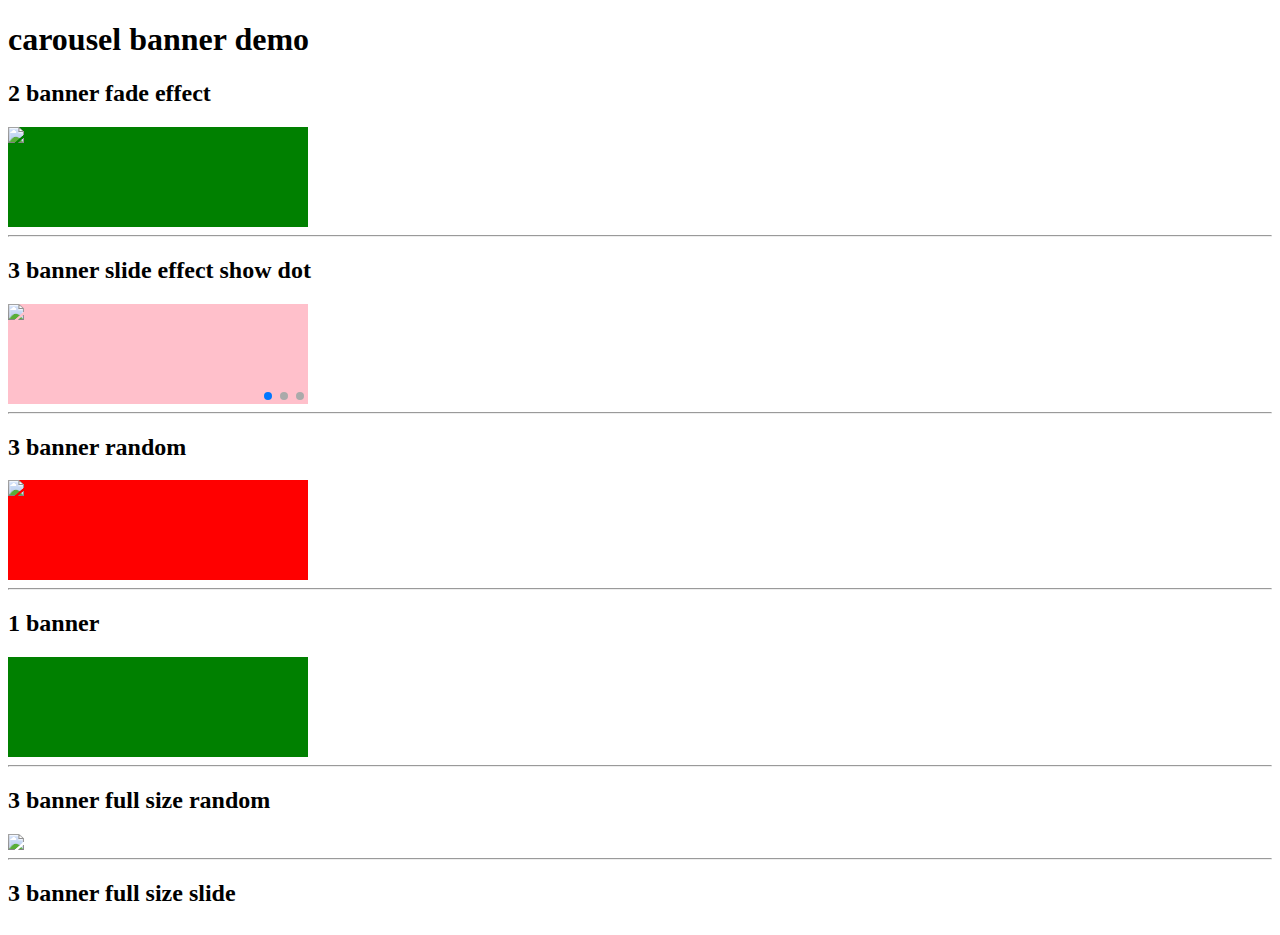
==== commit 884746dd: "[dev] Add api datafeed generate & example." ====
--- a/index.html
+++ b/index.html
@@ -43,38 +43,46 @@
 
 </head>
 <body>
+<h1>carousel banner demo</h1>
+<h2>2 banner fade effect</h2>
 <div class="carousel_banner">
     <a href="" class="carousel_banner_content b_2" data-ga="mktPromote" data-label="a2" data-action="click" data-category="b"><img src="https://tedshd.io/image/banner_2@1x.jpg" srcset="https://tedshd.io/image/banner_2@2x.jpg 2x" alt=""></a>
     <a href="" class="carousel_banner_content b_3" data-ga="mktPromote" data-label="a3" data-action="click" data-category="b"><img src="https://tedshd.io/image/banner_3@1x.jpg" srcset="https://tedshd.io/image/banner_3@2x.jpg 2x" alt=""></a>
 </div>
 <hr>
+<h2>3 banner slide effect show dot</h2>
 <div class="carousel_banner_b">
     <a href="" class="carousel_banner_content b_1" data-ga="mktPromote" data-label="b1" data-action="click" data-category="b"><img src="https://tedshd.io/image/banner_1@1x.jpg" srcset="https://tedshd.io/image/banner_1@2x.jpg 2x" alt=""></a>
     <a href="" class="carousel_banner_content b_2" data-ga="mktPromote" data-label="b2" data-action="click" data-category="b"><img src="https://tedshd.io/image/banner_2@1x.jpg" srcset="https://tedshd.io/image/banner_2@2x.jpg 2x" alt=""></a>
     <a href="" class="carousel_banner_content b_3" data-ga="mktPromote" data-label="b3" data-action="click" data-category="b"><img src="https://tedshd.io/image/banner_3@1x.jpg" srcset="https://tedshd.io/image/banner_3@2x.jpg 2x" alt=""></a>
 </div>
 <hr>
+<h2>3 banner random</h2>
 <div class="carousel_banner_r">
     <a href="" class="carousel_banner_content b_1" data-ga="mktPromote" data-label="r1" data-action="click" data-category="b"><img src="https://tedshd.io/image/banner_1@1x.jpg" srcset="https://tedshd.io/image/banner_1@2x.jpg 2x" alt=""></a>
     <a href="" class="carousel_banner_content b_2" data-ga="mktPromote" data-label="r2" data-action="click" data-category="b"><img src="https://tedshd.io/image/banner_2@1x.jpg" srcset="https://tedshd.io/image/banner_2@2x.jpg 2x" alt=""></a>
     <a href="" class="carousel_banner_content b_3" data-ga="mktPromote" data-label="r3" data-action="click" data-category="b"><img src="https://tedshd.io/image/banner_3@1x.jpg" srcset="https://tedshd.io/image/banner_3@2x.jpg 2x" alt=""></a>
 </div>
 <hr>
+<h2>1 banner</h2>
 <div class="carousel_banner_s">
     <a href="" class="carousel_banner_content b_2" data-ga="mktPromote" data-label="s1" data-action="click" data-category="b"><img src="https://tedshd.io/image/banner_2@1x.jpg" srcset="https://tedshd.io/image/banner_2@2x.jpg 2x" alt=""></a>
 </div>
 <hr>
+<h2>3 banner full size random</h2>
 <div class="carousel_banner_f">
     <a href="" class="carousel_banner_content f_1" data-ga="mktPromote" data-label="r1" data-action="click" data-category="b"><img src="https://tedshd.io/image/banner_1@1x.jpg" srcset="https://tedshd.io/image/banner_1@2x.jpg 2x" alt=""></a>
     <a href="" class="carousel_banner_content f_2" data-ga="mktPromote" data-label="r2" data-action="click" data-category="b"><img src="https://tedshd.io/image/banner_2@1x.jpg" srcset="https://tedshd.io/image/banner_2@2x.jpg 2x" alt=""></a>
     <a href="" class="carousel_banner_content f_3" data-ga="mktPromote" data-label="r3" data-action="click" data-category="b"><img src="https://tedshd.io/image/banner_3@1x.jpg" srcset="https://tedshd.io/image/banner_3@2x.jpg 2x" alt=""></a>
 </div>
 <hr>
+<h2>3 banner full size slide</h2>
 <div class="carousel_banner_fs">
     <a href="" class="carousel_banner_content f_1" data-ga="mktPromote" data-label="r1" data-action="click" data-category="b"><img src="https://tedshd.io/image/banner_1@1x.jpg" srcset="https://tedshd.io/image/banner_1@2x.jpg 2x" alt=""></a>
     <a href="" class="carousel_banner_content f_2" data-ga="mktPromote" data-label="r2" data-action="click" data-category="b"><img src="https://tedshd.io/image/banner_2@1x.jpg" srcset="https://tedshd.io/image/banner_2@2x.jpg 2x" alt=""></a>
     <a href="" class="carousel_banner_content f_3" data-ga="mktPromote" data-label="r3" data-action="click" data-category="b"><img src="https://tedshd.io/image/banner_3@1x.jpg" srcset="https://tedshd.io/image/banner_3@2x.jpg 2x" alt=""></a>
 </div>
+
 </body>
 <script>
 
@@ -187,7 +195,7 @@
     window.addEventListener('resize', function(e) {
         console.log(e);
         console.log('resize');
-        bannerFulls.resize(document.querySelector('.carousel_banner_fs'));
+        bannerFulls.resize();
     });
 
     setTimeout(function () {
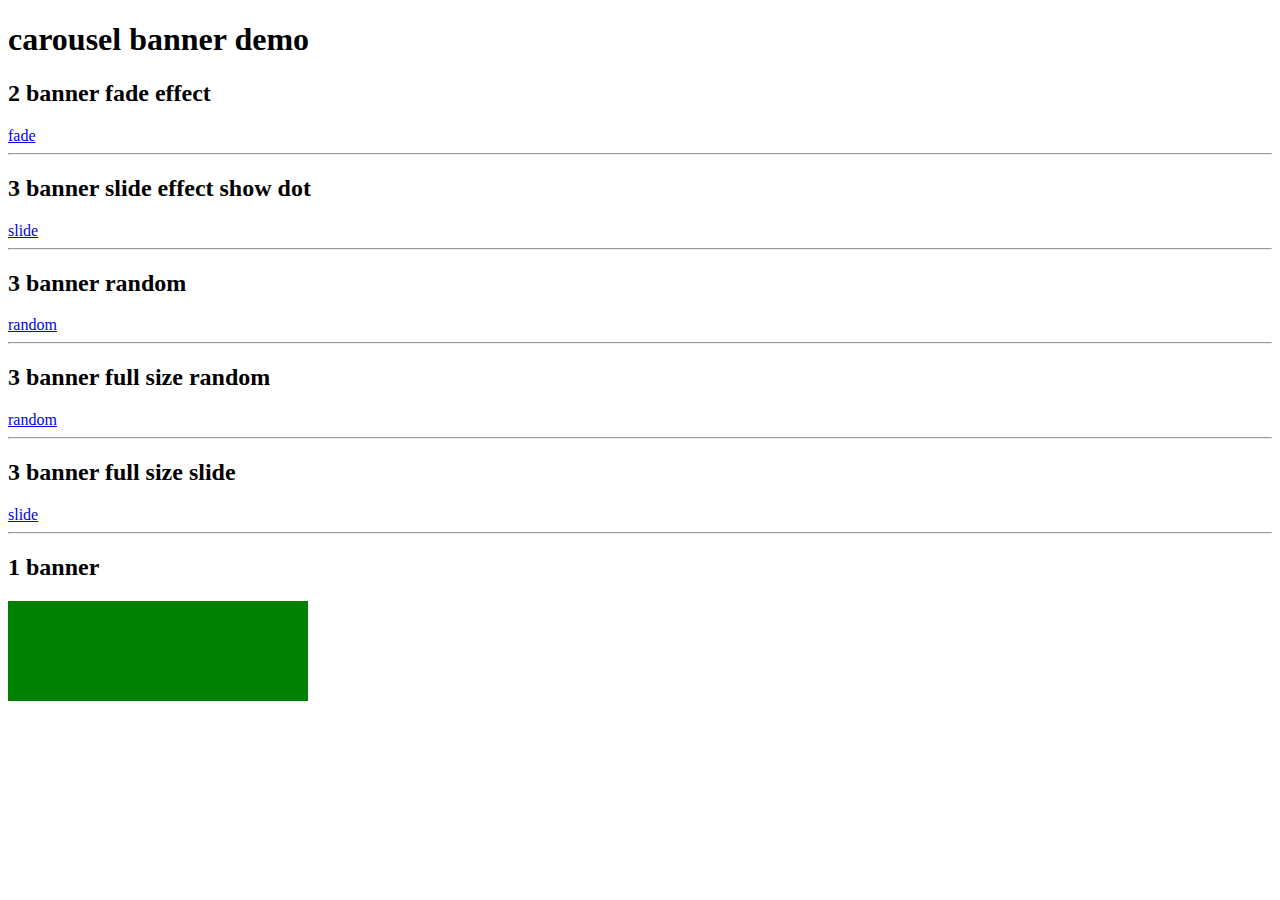
==== commit f6fd609b: "[dev] Fixed fade check touch & mouse event & example code." ====
--- a/index.html
+++ b/index.html
@@ -45,184 +45,30 @@
 <body>
 <h1>carousel banner demo</h1>
 <h2>2 banner fade effect</h2>
-<div class="carousel_banner">
-    <a href="" class="carousel_banner_content b_2" data-ga="mktPromote" data-label="a2" data-action="click" data-category="b"><img src="https://tedshd.io/image/banner_2@1x.jpg" srcset="https://tedshd.io/image/banner_2@2x.jpg 2x" alt=""></a>
-    <a href="" class="carousel_banner_content b_3" data-ga="mktPromote" data-label="a3" data-action="click" data-category="b"><img src="https://tedshd.io/image/banner_3@1x.jpg" srcset="https://tedshd.io/image/banner_3@2x.jpg 2x" alt=""></a>
-</div>
+<a href="./example/fade.html">fade</a>
 <hr>
+
 <h2>3 banner slide effect show dot</h2>
-<div class="carousel_banner_b">
-    <a href="" class="carousel_banner_content b_1" data-ga="mktPromote" data-label="b1" data-action="click" data-category="b"><img src="https://tedshd.io/image/banner_1@1x.jpg" srcset="https://tedshd.io/image/banner_1@2x.jpg 2x" alt=""></a>
-    <a href="" class="carousel_banner_content b_2" data-ga="mktPromote" data-label="b2" data-action="click" data-category="b"><img src="https://tedshd.io/image/banner_2@1x.jpg" srcset="https://tedshd.io/image/banner_2@2x.jpg 2x" alt=""></a>
-    <a href="" class="carousel_banner_content b_3" data-ga="mktPromote" data-label="b3" data-action="click" data-category="b"><img src="https://tedshd.io/image/banner_3@1x.jpg" srcset="https://tedshd.io/image/banner_3@2x.jpg 2x" alt=""></a>
-</div>
+<a href="./example/slide.html">slide</a>
 <hr>
+
 <h2>3 banner random</h2>
-<div class="carousel_banner_r">
-    <a href="" class="carousel_banner_content b_1" data-ga="mktPromote" data-label="r1" data-action="click" data-category="b"><img src="https://tedshd.io/image/banner_1@1x.jpg" srcset="https://tedshd.io/image/banner_1@2x.jpg 2x" alt=""></a>
-    <a href="" class="carousel_banner_content b_2" data-ga="mktPromote" data-label="r2" data-action="click" data-category="b"><img src="https://tedshd.io/image/banner_2@1x.jpg" srcset="https://tedshd.io/image/banner_2@2x.jpg 2x" alt=""></a>
-    <a href="" class="carousel_banner_content b_3" data-ga="mktPromote" data-label="r3" data-action="click" data-category="b"><img src="https://tedshd.io/image/banner_3@1x.jpg" srcset="https://tedshd.io/image/banner_3@2x.jpg 2x" alt=""></a>
-</div>
+<a href="./example/random.html">random</a>
 <hr>
+
+<h2>3 banner full size random</h2>
+<a href="./example/random.html">random</a>
+<hr>
+
+<h2>3 banner full size slide</h2>
+<a href="./example/slide.html">slide</a>
+<hr>
+
 <h2>1 banner</h2>
 <div class="carousel_banner_s">
     <a href="" class="carousel_banner_content b_2" data-ga="mktPromote" data-label="s1" data-action="click" data-category="b"><img src="https://tedshd.io/image/banner_2@1x.jpg" srcset="https://tedshd.io/image/banner_2@2x.jpg 2x" alt=""></a>
 </div>
-<hr>
-<h2>3 banner full size random</h2>
-<div class="carousel_banner_f">
-    <a href="" class="carousel_banner_content f_1" data-ga="mktPromote" data-label="r1" data-action="click" data-category="b"><img src="https://tedshd.io/image/banner_1@1x.jpg" srcset="https://tedshd.io/image/banner_1@2x.jpg 2x" alt=""></a>
-    <a href="" class="carousel_banner_content f_2" data-ga="mktPromote" data-label="r2" data-action="click" data-category="b"><img src="https://tedshd.io/image/banner_2@1x.jpg" srcset="https://tedshd.io/image/banner_2@2x.jpg 2x" alt=""></a>
-    <a href="" class="carousel_banner_content f_3" data-ga="mktPromote" data-label="r3" data-action="click" data-category="b"><img src="https://tedshd.io/image/banner_3@1x.jpg" srcset="https://tedshd.io/image/banner_3@2x.jpg 2x" alt=""></a>
-</div>
-<hr>
-<h2>3 banner full size slide</h2>
-<div class="carousel_banner_fs">
-    <a href="" class="carousel_banner_content f_1" data-ga="mktPromote" data-label="r1" data-action="click" data-category="b"><img src="https://tedshd.io/image/banner_1@1x.jpg" srcset="https://tedshd.io/image/banner_1@2x.jpg 2x" alt=""></a>
-    <a href="" class="carousel_banner_content f_2" data-ga="mktPromote" data-label="r2" data-action="click" data-category="b"><img src="https://tedshd.io/image/banner_2@1x.jpg" srcset="https://tedshd.io/image/banner_2@2x.jpg 2x" alt=""></a>
-    <a href="" class="carousel_banner_content f_3" data-ga="mktPromote" data-label="r3" data-action="click" data-category="b"><img src="https://tedshd.io/image/banner_3@1x.jpg" srcset="https://tedshd.io/image/banner_3@2x.jpg 2x" alt=""></a>
-</div>
 
 </body>
-<script>
 
-    var option = {
-        select: document.querySelector('.carousel_banner'),
-        time: 2000,
-        width: '300px',
-        height: '100px',
-        type: 'fade',
-        dot: false,
-        domEvent: function (data) {
-            var dom = data.dom;
-            dom.addEventListener('click', function (e) {
-                e.preventDefault();
-                console.log(data);
-                // ga(data.ga + '.send', 'event', data.category, data.action, data.label, {nonInteraction:true});
-            });
-        }
-    };
-    var banner = new carouselBanner(option);
-    banner.init();
-
-    var optionB = {
-        select: document.querySelector('.carousel_banner_b'),
-        time: 2000,
-        width: '300px',
-        height: '100px',
-        type: 'slide',
-        dot: true,
-        domEvent: function (data) {
-            var dom = data.dom;
-            dom.addEventListener('click', function (e) {
-                e.preventDefault();
-                console.log(data);
-                // ga(data.ga + '.send', 'event', data.category, data.action, data.label, {nonInteraction:true});
-            });
-        }
-    };
-    var bannerB = new carouselBanner(optionB);
-    bannerB.init();
-
-    var optionB = {
-        select: document.querySelector('.carousel_banner_r'),
-        time: 2000,
-        width: '300px',
-        height: '100px',
-        type: 'random',
-        dot: false,
-        domEvent: function (data) {
-            var dom = data.dom;
-            dom.addEventListener('click', function (e) {
-                e.preventDefault();
-                console.log(data);
-                // ga(data.ga + '.send', 'event', data.category, data.action, data.label, {nonInteraction:true});
-            });
-        }
-    };
-    var bannerB = new carouselBanner(optionB);
-    bannerB.init();
-
-    var optionB = {
-        select: document.querySelector('.carousel_banner_s'),
-        time: 2000,
-        width: '300px',
-        height: '100px',
-        type: 'random',
-        dot: false,
-        domEvent: function (data) {
-            var dom = data.dom;
-            dom.addEventListener('click', function (e) {
-                e.preventDefault();
-                console.log(data);
-                // ga(data.ga + '.send', 'event', data.category, data.action, data.label, {nonInteraction:true});
-            });
-        }
-    };
-    var bannerB = new carouselBanner(optionB);
-    bannerB.init();
-
-
-    var optionFull = {
-        select: document.querySelector('.carousel_banner_f'),
-        time: 2000,
-        width: '100%',
-        type: 'random',
-        dot: false,
-        domEvent: function (data) {
-            var dom = data.dom;
-            dom.addEventListener('click', function (e) {
-                e.preventDefault();
-                console.log(data);
-                // ga(data.ga + '.send', 'event', data.category, data.action, data.label, {nonInteraction:true});
-            });
-        }
-    };
-    var bannerFull = new carouselBanner(optionFull);
-    bannerFull.init();
-
-
-    var bannerFulls = null;
-    var bannerBannerImage = false;
-
-    document.querySelector('.carousel_banner_fs').querySelector('img').addEventListener('load', function(e) {
-        console.log(e);
-        console.log('load');
-        bannerBannerImage = true;
-        initFullBanner();
-    });
-
-    window.addEventListener('resize', function(e) {
-        console.log(e);
-        console.log('resize');
-        bannerFulls.resize();
-    });
-
-    setTimeout(function () {
-        if (!bannerBannerImage) {
-            bannerBannerImage = true;
-            initFullBanner();
-        }
-    }, 2000);
-
-    function initFullBanner() {
-        console.log('initFullBanner');
-        var optionFulls = {
-            select: document.querySelector('.carousel_banner_fs'),
-            time: 2000,
-            type: 'slide',
-            dot: false,
-            domEvent: function (data) {
-                var dom = data.dom;
-                dom.addEventListener('click', function (e) {
-                    e.preventDefault();
-                    console.log(data);
-                    // ga(data.ga + '.send', 'event', data.category, data.action, data.label, {nonInteraction:true});
-                });
-            }
-        };
-        bannerFulls = new carouselBanner(optionFulls);
-        bannerFulls.init();
-    }
-</script>
 </html>
